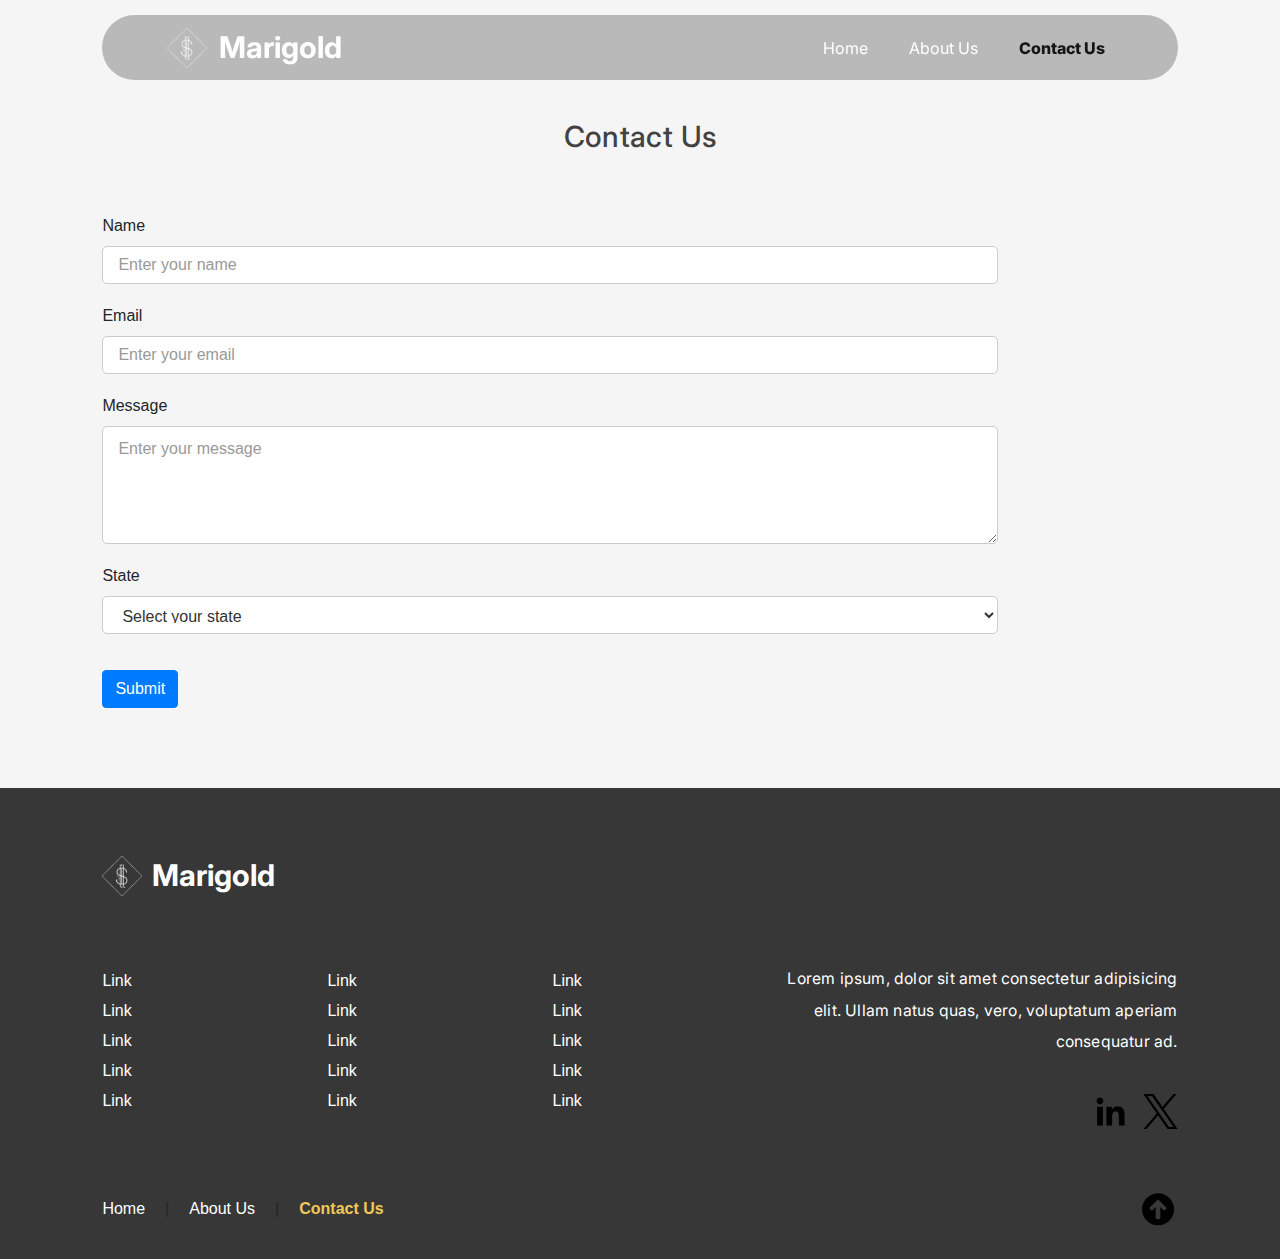
==== contact.html @ 474207c5 "initial upload" ====
<!DOCTYPE html>
<html lang="en">
<head>
    <meta charset="UTF-8">
    <meta name="viewport" content="width=device-width, initial-scale=1.0">
    <title>Contact Us</title>

    <!-- bootstrap -->
    <link rel="stylesheet" href="https://stackpath.bootstrapcdn.com/bootstrap/4.5.2/css/bootstrap.min.css">

    <!-- custom font -->
    <link rel="preconnect" href="https://fonts.googleapis.com">
    <link rel="preconnect" href="https://fonts.gstatic.com" crossorigin>
    <link href="https://fonts.googleapis.com/css2?family=Inria+Serif:ital,wght@0,300;0,400;0,700;1,300;1,400;1,700&family=Inter:wght@100..900&display=swap" rel="stylesheet">


     <!-- custom style -->
     <link rel="stylesheet" href="style/style.css">
     <link rel="stylesheet" href="style/nav.css">
     <link rel="stylesheet" href="style/footer.css">
    <link rel="stylesheet" href="style/contact.css">
    <link rel="stylesheet" href="style/font.css">

    
</head>
<body>

     <!-- Navbar -->
<nav class="navbar navbar-expand-lg navbar-dark ">
    <div class="container-fluid navBarBox">
        <div class="logoBox d-flex align-items-center">
            <img src="images/logo.png" alt="logo" style="height: 40px; margin-right: 10px;" />
            <a class="navbar-brand logoText" href="index.html">Marigold</a>
        </div>
        <!-- Toggle Button -->
        <button class="navbar-toggler" type="button" data-toggle="collapse" data-target="#navbarNav"
            aria-controls="navbarNav" aria-expanded="false" aria-label="Toggle navigation">
            <span class="navbar-toggler-icon"></span>
        </button>
        <!-- Navbar Links -->
        <div class="collapse navbar-collapse" id="navbarNav">
            <ul class="navbar-nav ml-auto">
                <li class="nav-item"><a class="nav-link" href="index.html">Home</a></li>
                <li class="nav-item"><a class="nav-link" href="about.html">About Us</a></li>
                <li class="nav-item"><a class="nav-link" href="contact.html">Contact Us</a></li>
            </ul>
        </div>
    </div>
</nav>

    <!-- Contact Form -->
    <div class="container">
        <h2 class="text-center mt-5">Contact Us</h2>
        <form id="contactForm" class="mt-5">
            <div class="form-group">
                <label for="name">Name</label>
                <input type="text" id="name" class="form-control" placeholder="Enter your name">
            </div>
            <div class="form-group">
                <label for="email">Email</label>
                <input type="email" id="email" class="form-control" placeholder="Enter your email">
            </div>
            <div class="form-group">
                <label for="message">Message</label>
                <textarea id="message" class="form-control" rows="4" placeholder="Enter your message"></textarea>
            </div>
            <div class="form-group">
                <label for="state">State</label>
                <select id="state" class="form-control">
                    <option value="">Select your state</option>
                    <option value="Himachal Pradesh">Himachal Pradesh</option>
                    <option value="Uttarakhand">Uttarakhand</option>
                    <option value="Punjab">Punjab</option>
                    <option value="Haryana">Haryana</option>
                </select>
            </div>
            <button type="button" id="submitBtn" class="btn btn-primary mt-3">Submit</button>
        </form>
    </div>

   <!-- Footer -->
   <footer>
    <div class="footsBox">

        <!-- Row1 -->
        <div class="footA">
            <div class="logoBox">
                <img src="images/logo.png" alt="logo"/>
                <a class="navbar-brand logoText" href="index.html">Marigold</a>
            </div>
        </div>

        <!-- Row2 -->
        <div class="footB">
            <div class="footLink first">
                <a href="#">Link</a>
                <a href="#">Link</a>
                <a href="#">Link</a>
                <a href="#">Link</a>
                <a href="#">Link</a>
            </div>

            <div class="footLink second">
                <a href="#">Link</a>
                <a href="#">Link</a>
                <a href="#">Link</a>
                <a href="#">Link</a>
                <a href="#">Link</a>
            </div>

            <div class="footLink third">
                <a href="#">Link</a>
                <a href="#">Link</a>
                <a href="#">Link</a>
                <a href="#">Link</a>
                <a href="#">Link</a>
            </div>
            
            <div class="fourth">
                <p>Lorem ipsum, dolor sit amet consectetur adipisicing elit. Ullam natus quas, vero, voluptatum aperiam consequatur ad.</p>
            
                <div class="socialLogo">
                    <img src="images/linkedIn.png" alt="linkedIn"/>
                    <img src="images/twitter.png" alt="twitter"/>
                </div>
            </div>
        </div>


        <!-- Row=3 -->
        <div class="footC">
            <div class="footernavigationLink">
                <a class="footer-link" href="index.html">Home</a> |
                <a class="footer-link" href="about.html">About Us</a> |
                <a class="footer-link" href="contact.html">Contact Us</a>
            </div>
            <img src="images/back-to-top.png" class="go-to-top" alt="go-to-top"/>
        </div>

    </div>
</footer>

    <!-- Scripts -->
    <script src="https://code.jquery.com/jquery-3.5.1.min.js"></script>
    <script src="https://stackpath.bootstrapcdn.com/bootstrap/4.5.2/js/bootstrap.min.js"></script>
    <script src="script/script.js"></script>
</body>
</html>
---- style/style.css ----
*{
    padding:0;
    margin:0;
    box-sizing:border-box;
}
html{
    font-size:1rem;
}

body{
    background-color: #f5f5f5;
    position:relative;
}


.container{
    width:100%;
    max-width:1440px;
    margin:0 auto;
    padding:60px 8%;
}


/* Highlight Invalid Fields */
.is-invalid {
    border-color: #dc3545 !important;
}
.is-invalid:focus {
    box-shadow: 0 0 5px #dc3545 !important;
}

button, a, li{
    cursor: pointer;
}
---- style/nav.css ----
.navbar{
    position:fixed;
    top:0;
    left:0;
    
    width:100%;
    z-index:30;
    margin-top:15px;
    padding:0 8%;
    transition: transform 0.6s ease;

    display: flex;
    justify-content: center;
    align-items: center;
}

.navBarBox{
    padding:5px 6%;
    width:100%;
    max-width:1440px;
    margin:0 auto;
    border-radius:60px;

    display:flex;
    justify-content: space-between;
    align-items: center;
}

.navbar-nav{
    display:flex;
    gap:25px;
}

.logoBox{
    display:flex;
    gap:2px;
    align-items: center;
}

.logoBox img{
    width:40px;
    height:auto;
}

.navBarBox.scrolled {
    background: #00000059;
}

.hidden {
    transform: translateY(-100%);
    opacity: 0;
}


@media only screen and (max-width: 991px) {
    .navbar{
         margin-top:0;
         padding:0;
         }
    #navbarNav{
         text-align: center;
         padding:30px 0 20px;
         }
    .navBarBox{
         padding:5px 4% !important;
         border-radius:0px;
         }
         .navBarBox.scrolled {
            background: #781616f3;
        }

}
---- style/footer.css ----
/* Footer Styles */
footer { margin-top: 20px; }

footer .logoText{ color:white; }

footer .footsBox{
    max-width:1440px;
    margin:0 auto;
    background-color: rgb(55, 55, 55);
    padding:60px 8% 30px;
}

footer a{
    color: white;
    text-decoration: none;
}


footer .footA .logoBox{
    display:flex;
    gap:10px;
    align-items: center;
}

/* B */
footer .footB{
    display:flex;
    justify-content: space-between;
    gap:20px;
    margin:60px 0;
}
footer .footB .footLink{
    display:flex;
    flex-direction:column;
    align-items:start;
}

footer .footB .footLink a{
    margin-top:6px;
    color:rgb(255, 255, 255);
}

footer .footB .fourth{
    display:flex;
    flex-direction:column;
    align-items:end;
}

footer .footB .fourth p{
    max-width:400px;
    color:white;
    text-align: right;
}

footer .socialLogo{
    display:flex;
    align-items:center;
    gap:15px;
    margin-top:20px;
}

footer .socialLogo img{
    width:35px;
    height:auto;
}

/* C */
footer .footC{
    display: flex;
    align-items: center;
    justify-content: space-between;
}
footer .footC .footernavigationLink{
    display: flex;
    gap:20px;;
}
footer a.active {
    font-weight: bold;
    color: #f1c856 !important;
}
footer .go-to-top{
    width:40px;
    height:auto;
    cursor: pointer;
}


@media (max-width: 830px) {
    
    footer .footB{
        flex-direction: column;
        justify-content: start;
        gap:30px;
        margin:60px 0;
    }
    footer .footB .fourth{
        align-items:start;
    }
    footer .footB .fourth p{
        text-align: left;
    }
}

@media (max-width: 425px) {
    footer .footA{
        display:flex;
    }
    footer .footA .logoBox{
        margin:0 auto;
    }
    footer .footB .footLink{
        align-items:center;
    }
  
    footer .footB .fourth{
        align-items:center;
    }

    footer .footB .fourth p{
        text-align: center;
    }
    footer .footB .fourth{
        flex-direction:column;
        align-items:center;
    }
    footer .socialLogo{
        flex-direction: column;
        align-items:center;
        gap:20px;
        margin-top:20px;
    }
    footer .footC{
        flex-direction: column;
        align-items: center;
        gap:30px;
        
    }
    footer .footC .footernavigationLink{
        flex-direction: column;
        align-items: center;
        gap:10px;
    }
}
---- style/contact.css ----
.navBarBox {
    background: #2c2c2c4c; 
}
#contactForm{
    max-width:70vw;
   
}

.form-control {
    padding: 10px 15px; 
    font-size: 16px; 
    color: #333; 
    font-family: Arial, sans-serif; 
    border: 1px solid #ccc; 
    border-radius: 5px; 
    margin-bottom: 20px;
}

.form-control::placeholder {
    color: #999; 
}


.form-control:focus {
    border-color: #007bff; 
    box-shadow: 0 0 5px rgb(240, 247, 255); 
    outline: none; 
}
---- style/font.css ----
H1{
    font-family: "Inter", serif;
    font-size: clamp(1.75rem, 1.607rem + 0.714vw, 2.25rem);
    line-height:2;
    letter-spacing:0.0125em;
    color:#424242;
    
}
H2{
    font-family: "Inter", serif;
    font-size: clamp(1.5rem, 1.393rem + 0.536vw, 1.875rem);
    line-height:2;
    letter-spacing:0.0125em;
    color:#424242;
}
H3{
    font-family: "Inter", serif;
    font-size: clamp(1.25rem, 1.179rem + 0.357vw, 1.5rem);
    line-height:2;
    letter-spacing:0.2px;
    color:#424242;
}
H4{
    font-family: "Inter", serif;
    font-size: clamp(1.125rem, 1.089rem + 0.179vw, 1.25rem);
    line-height:2;
    letter-spacing:0.2px;
    color:#424242;
}
H5{
    font-family: "Inter", serif;
    font-size: clamp(1rem, 0.964rem + 0.179vw, 1.125rem);
    line-height:2;
    letter-spacing:0.2px;
    color:#424242;
}
H6{
    font-family: "Inter", serif;
    font-size: clamp(0.875rem, 0.839rem + 0.179vw, 1rem);
    line-height:2;
    letter-spacing:0.2px;
    color:#424242;
}

p{
    font-family: "Inter", serif;
    font-size: clamp(0.875rem, 0.839rem + 0.179vw, 1rem);
    line-height:2;
    letter-spacing:0.2px;
    color:#424242;
}

.logoText{
    font-family: "Inter", serif;
    color:#111111;
    font-weight: 700;
    font-size:30px;
}

.nav-link{
    font-family: "Inter", serif;
    color:#ffffff !important;
    font-size:16px;
    padding:4px 0;
}

.navbar-nav .nav-link.active {
    font-weight: 800;
    color: #151515 !important;
}

.userDetail{
    font-family: "Inter", serif;
    font-size: clamp(1.25rem, 1.179rem + 0.357vw, 1.5rem);
    font-weight: 200;
    margin-top:20px;
    text-align: center;
    color:white;
}


.hero .welcome{
    color:white;
    text-align: center;
    letter-spacing:0.2em;
    }
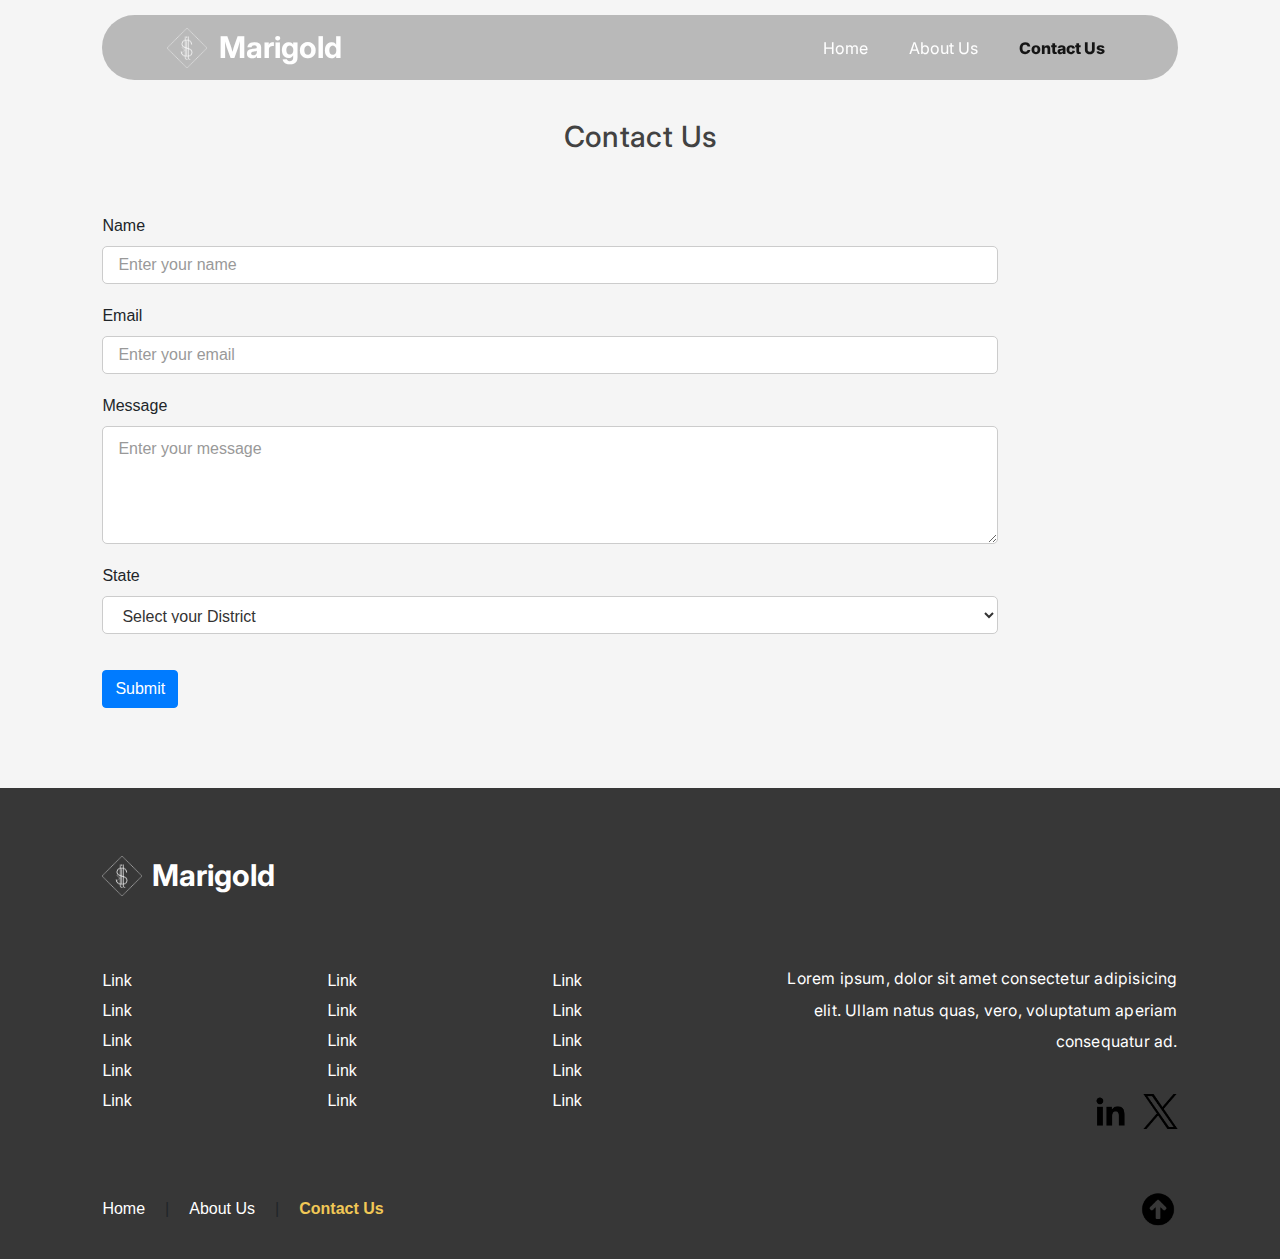
==== commit eaf7c6e1: "input field change from state selection to district selection" ====
--- a/contact.html
+++ b/contact.html
@@ -14,10 +14,10 @@
     <link href="https://fonts.googleapis.com/css2?family=Inria+Serif:ital,wght@0,300;0,400;0,700;1,300;1,400;1,700&family=Inter:wght@100..900&display=swap" rel="stylesheet">
 
 
-     <!-- custom style -->
-     <link rel="stylesheet" href="style/style.css">
-     <link rel="stylesheet" href="style/nav.css">
-     <link rel="stylesheet" href="style/footer.css">
+    <!-- custom style -->
+    <link rel="stylesheet" href="style/style.css">
+    <link rel="stylesheet" href="style/nav.css">
+    <link rel="stylesheet" href="style/footer.css">
     <link rel="stylesheet" href="style/contact.css">
     <link rel="stylesheet" href="style/font.css">
 
@@ -54,24 +54,24 @@
         <form id="contactForm" class="mt-5">
             <div class="form-group">
                 <label for="name">Name</label>
-                <input type="text" id="name" class="form-control" placeholder="Enter your name">
+                <input type="text" id="name" class="form-control" placeholder="Enter your name" required>
             </div>
             <div class="form-group">
                 <label for="email">Email</label>
-                <input type="email" id="email" class="form-control" placeholder="Enter your email">
+                <input type="email" id="email" class="form-control" placeholder="Enter your email" required>
             </div>
             <div class="form-group">
                 <label for="message">Message</label>
-                <textarea id="message" class="form-control" rows="4" placeholder="Enter your message"></textarea>
+                <textarea id="message" class="form-control" rows="4" placeholder="Enter your message" required></textarea>
             </div>
             <div class="form-group">
                 <label for="state">State</label>
-                <select id="state" class="form-control">
-                    <option value="">Select your state</option>
-                    <option value="Himachal Pradesh">Himachal Pradesh</option>
-                    <option value="Uttarakhand">Uttarakhand</option>
-                    <option value="Punjab">Punjab</option>
-                    <option value="Haryana">Haryana</option>
+                <select id="state" class="form-control" required>
+                    <option value="">Select your District</option>
+                    <option value="Lucknow">Lucknow</option>
+                    <option value="Prayagraj">Prayagraj</option>
+                    <option value="Agra">Agra</option>
+                    <option value="Gautambudh Nagar">Gautambudh Nagar</option>
                 </select>
             </div>
             <button type="button" id="submitBtn" class="btn btn-primary mt-3">Submit</button>
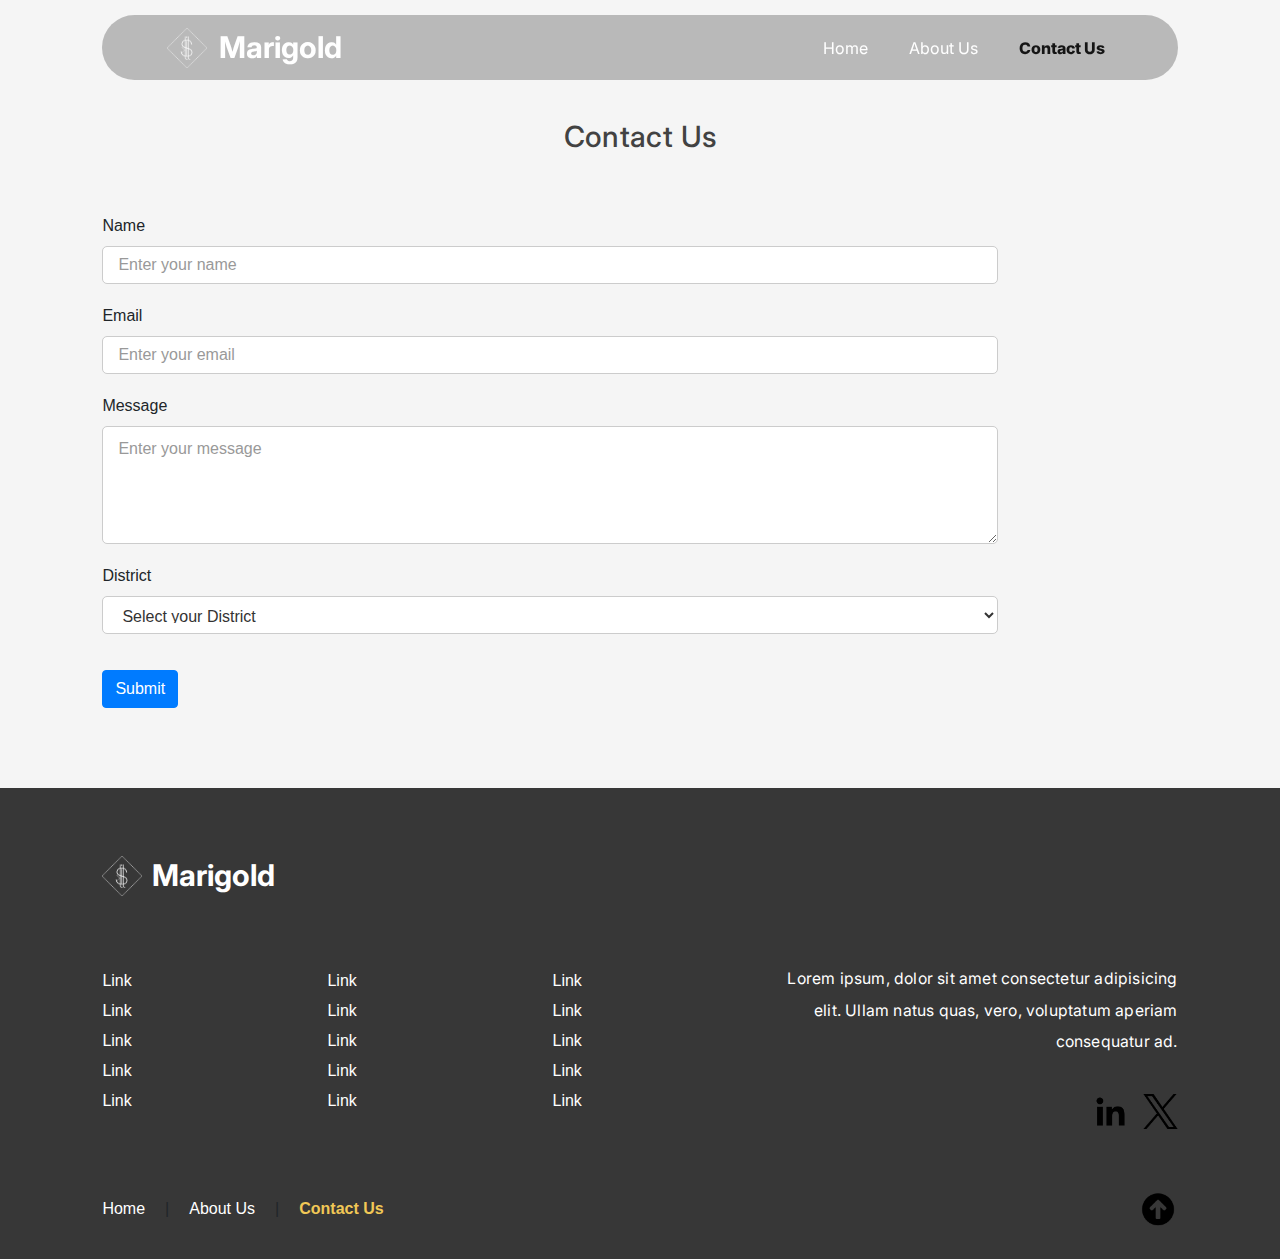
==== commit c33dc31c: "state to district heading" ====
--- a/contact.html
+++ b/contact.html
@@ -65,7 +65,7 @@
                 <textarea id="message" class="form-control" rows="4" placeholder="Enter your message" required></textarea>
             </div>
             <div class="form-group">
-                <label for="state">State</label>
+                <label for="state">District</label>
                 <select id="state" class="form-control" required>
                     <option value="">Select your District</option>
                     <option value="Lucknow">Lucknow</option>
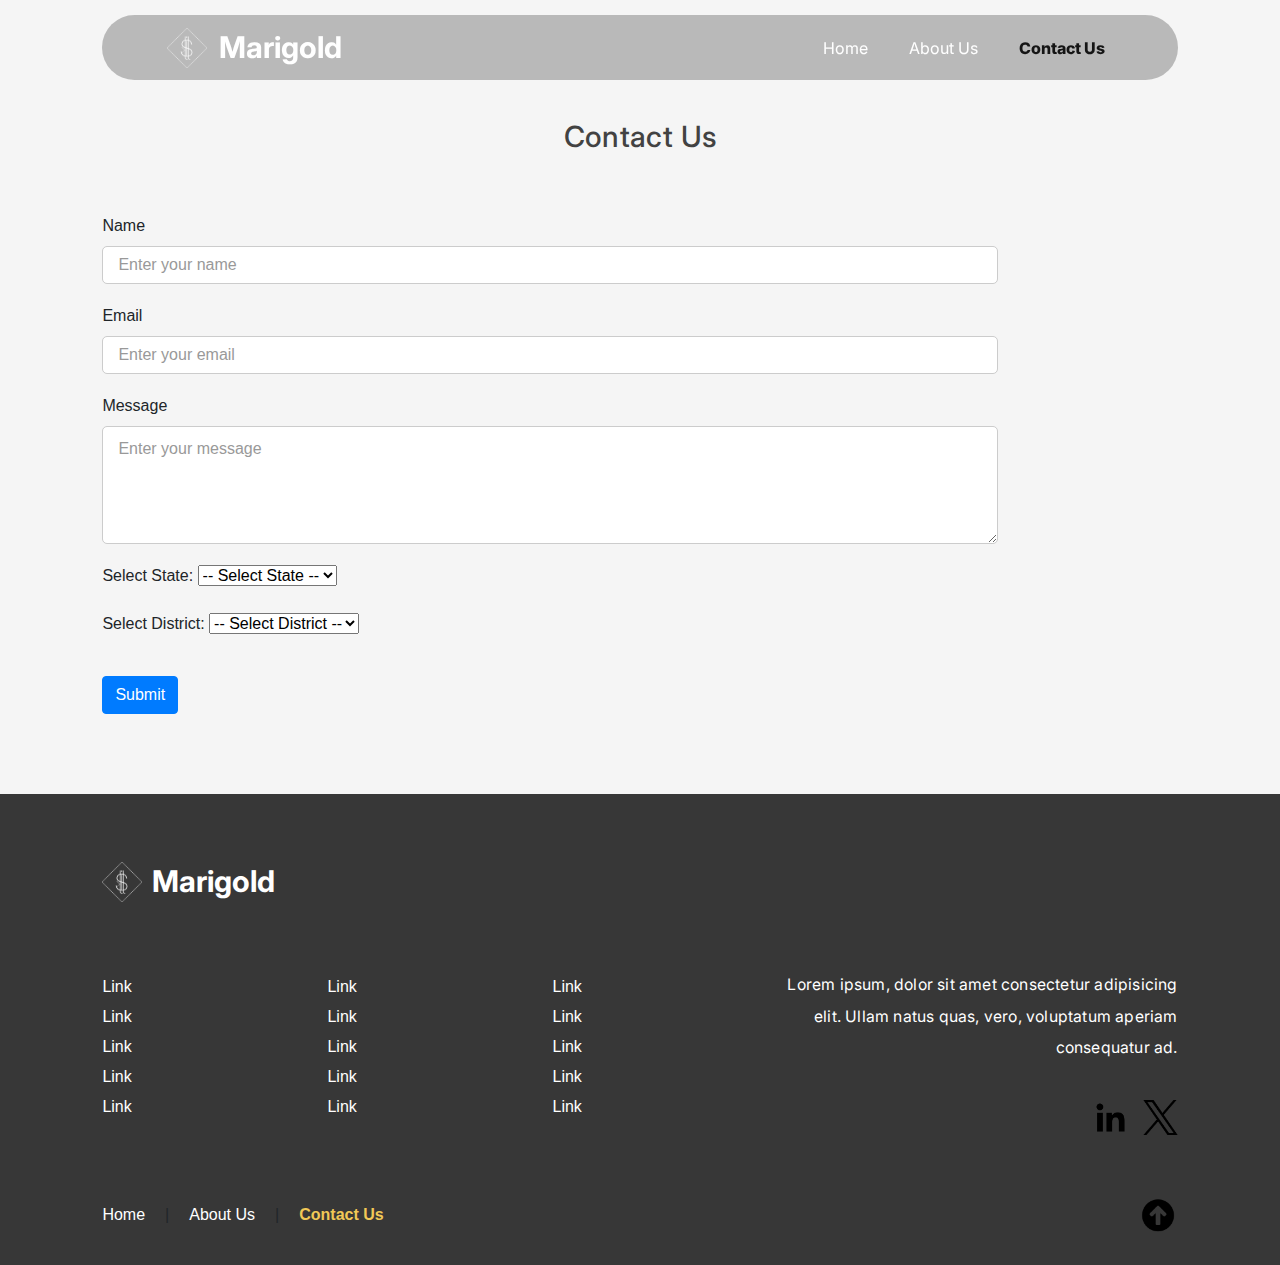
==== commit b0160480: "select district on the basis of state" ====
--- a/contact.html
+++ b/contact.html
@@ -65,14 +65,25 @@
                 <textarea id="message" class="form-control" rows="4" placeholder="Enter your message" required></textarea>
             </div>
             <div class="form-group">
-                <label for="state">District</label>
-                <select id="state" class="form-control" required>
-                    <option value="">Select your District</option>
-                    <option value="Lucknow">Lucknow</option>
-                    <option value="Prayagraj">Prayagraj</option>
-                    <option value="Agra">Agra</option>
-                    <option value="Gautambudh Nagar">Gautambudh Nagar</option>
-                </select>
+                <div class="mb-3">
+                    <label for="state" class="form-label">Select State:</label>
+                    <select id="state" class="form-select" required>
+                        <option value="">-- Select State --</option>
+                        <option value="haryana">Haryana</option>
+                        <option value="delhi">Delhi</option>
+                        <option value="rajasthan">Rajasthan</option>
+                        <option value="uttar_pradesh">Uttar Pradesh</option>
+                    </select>
+                </div>
+            
+            </div>
+            <div class="form-group">
+                <div class="mb-3">
+                    <label for="district" class="form-label">Select District:</label>
+                    <select id="district" class="form-select" required>
+                        <option value="">-- Select District --</option>
+                    </select>
+                </div>
             </div>
             <button type="button" id="submitBtn" class="btn btn-primary mt-3">Submit</button>
         </form>
